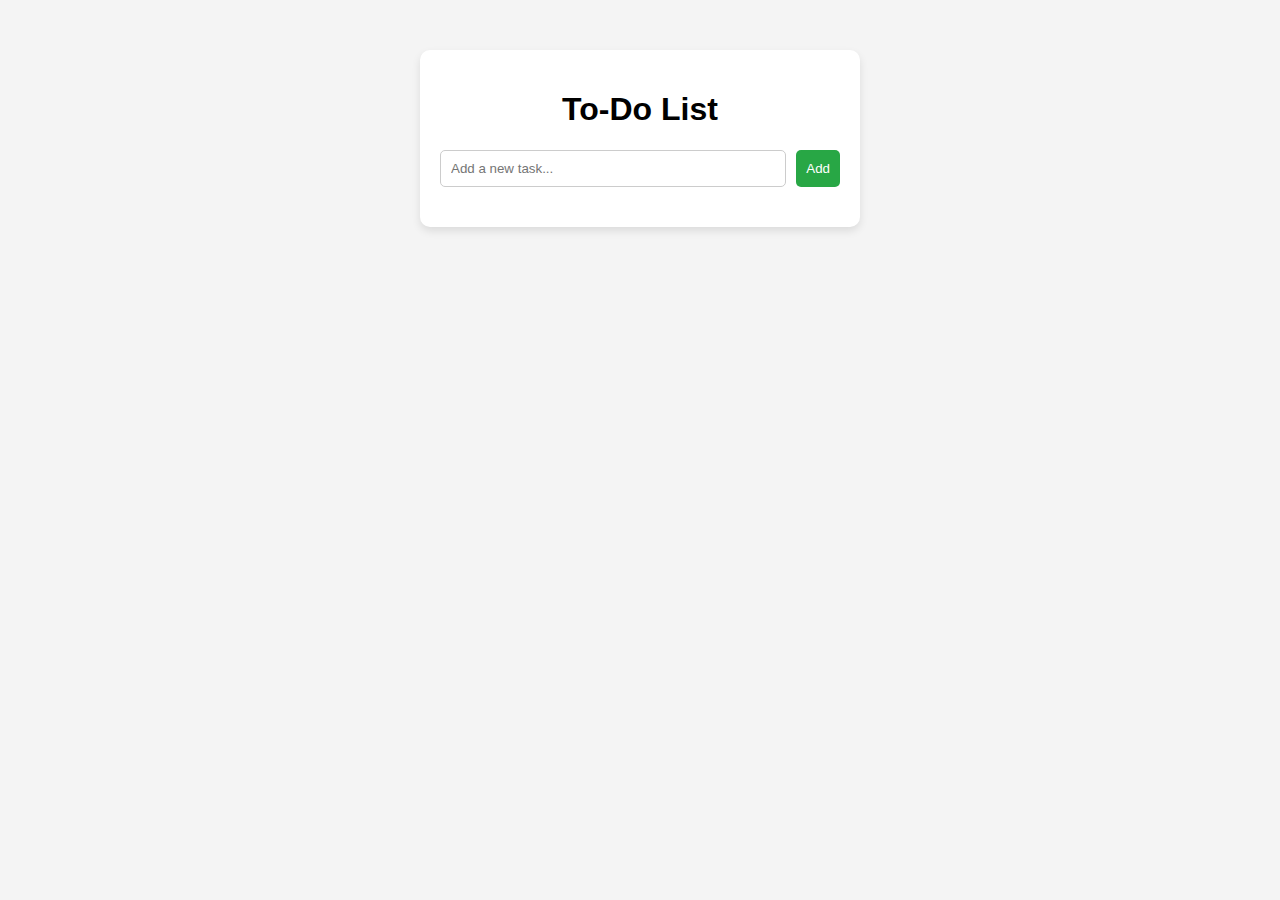
==== projects/todo-list/index.html @ df9e8297 "added todo-list project" ====
<!DOCTYPE html>
<html lang="en">
<head>
    <meta charset="UTF-8">
    <meta name="viewport" content="width=device-width, initial-scale=1.0">
    <title>To-Do List</title>
    <link rel="stylesheet" href="style.css">
</head>
<body>

    <div class="container">
        <h1>To-Do List</h1>
        <div class="todo-input">
            <input type="text" id="task-input" placeholder="Add a new task...">
            <button id="add-task">Add</button>
        </div>
        <ul id="task-list"></ul>
    </div>

    <script src="script.js"></script>
</body>
</html>
---- projects/todo-list/style.css ----
/* 🌟 General Styles */
body {
    font-family: Arial, sans-serif;
    background-color: #f4f4f4;
    text-align: center;
    margin: 0;
    padding: 0;
}

/* 📌 Container */
.container {
    max-width: 400px;
    margin: 50px auto;
    padding: 20px;
    background: white;
    box-shadow: 0px 4px 8px rgba(0, 0, 0, 0.1);
    border-radius: 10px;
}

/* 📝 Input Field */
.todo-input {
    display: flex;
    justify-content: space-between;
    margin-bottom: 20px;
}

#task-input {
    flex: 1;
    padding: 10px;
    border: 1px solid #ccc;
    border-radius: 5px;
}

#add-task {
    margin-left: 10px;
    padding: 10px;
    background-color: #28a745;
    color: white;
    border: none;
    cursor: pointer;
    border-radius: 5px;
}

#add-task:hover {
    background-color: #218838;
}

/* 📋 Task List */
ul {
    list-style: none;
    padding: 0;
}

li {
    display: flex;
    justify-content: space-between;
    background: #fff;
    padding: 10px;
    margin: 5px 0;
    border-radius: 5px;
    box-shadow: 0px 2px 5px rgba(0, 0, 0, 0.1);
}

.completed {
    text-decoration: line-through;
    opacity: 0.6;
}

.delete-btn {
    background: red;
    color: white;
    border: none;
    padding: 5px;
    cursor: pointer;
    border-radius: 3px;
}
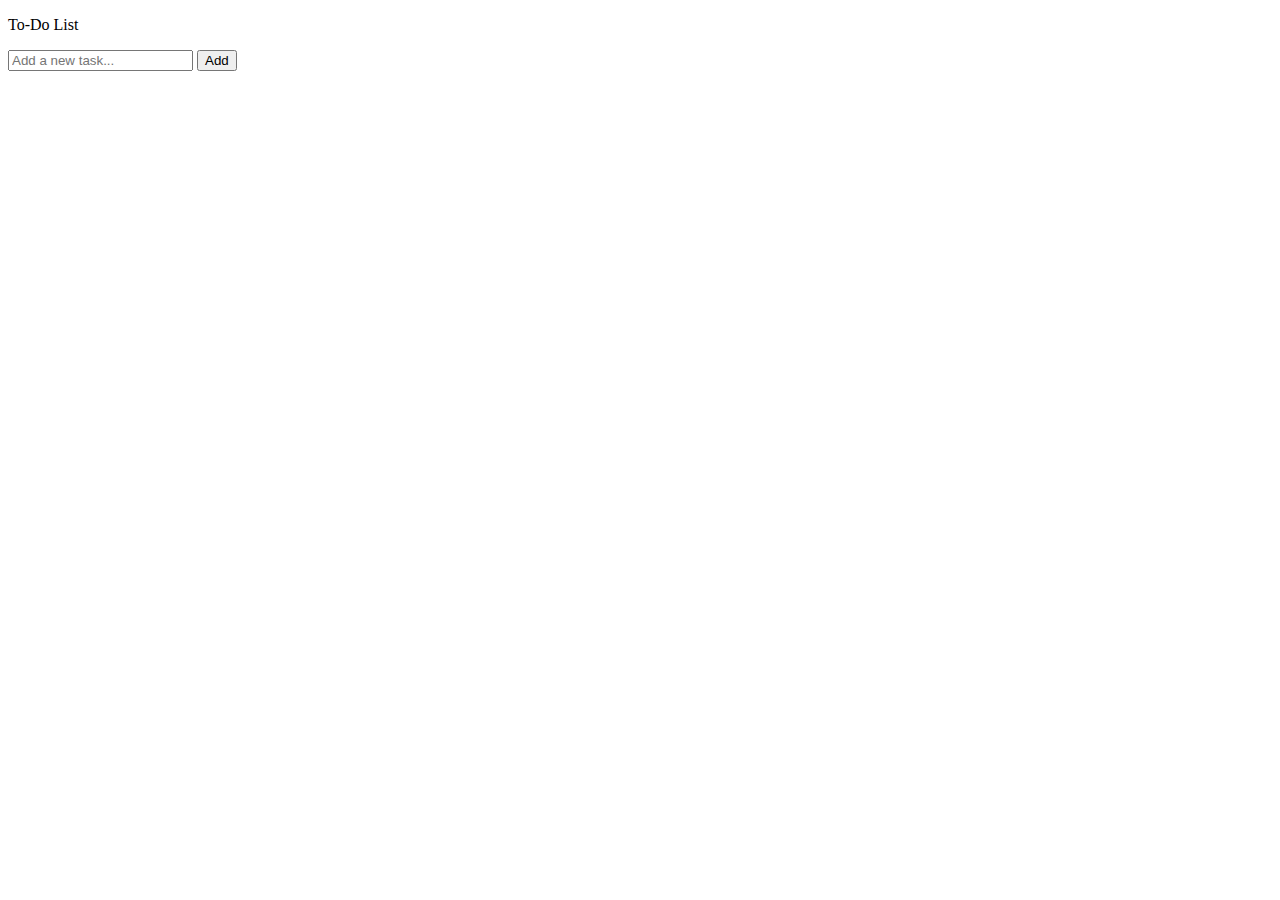
==== commit 048ef465: "it's been a while, trying to see where we are" ====
--- a/projects/todo-list/index.html
+++ b/projects/todo-list/index.html
@@ -5,15 +5,16 @@
     <meta name="viewport" content="width=device-width, initial-scale=1.0">
     <title>To-Do List</title>
     <link rel="stylesheet" href="style.css">
+
 </head>
 <body>
 
     <div class="container">
-        <h1>To-Do List</h1>
-        <div class="todo-input">
-            <input type="text" id="task-input" placeholder="Add a new task...">
-            <button id="add-task">Add</button>
-        </div>
+        <p>To-Do List</p>
+            <input class="todo-input" placeholder="Add a new task...">
+            <button onclick="
+            addTodo();
+            ">Add</button>
         <ul id="task-list"></ul>
     </div>
 
